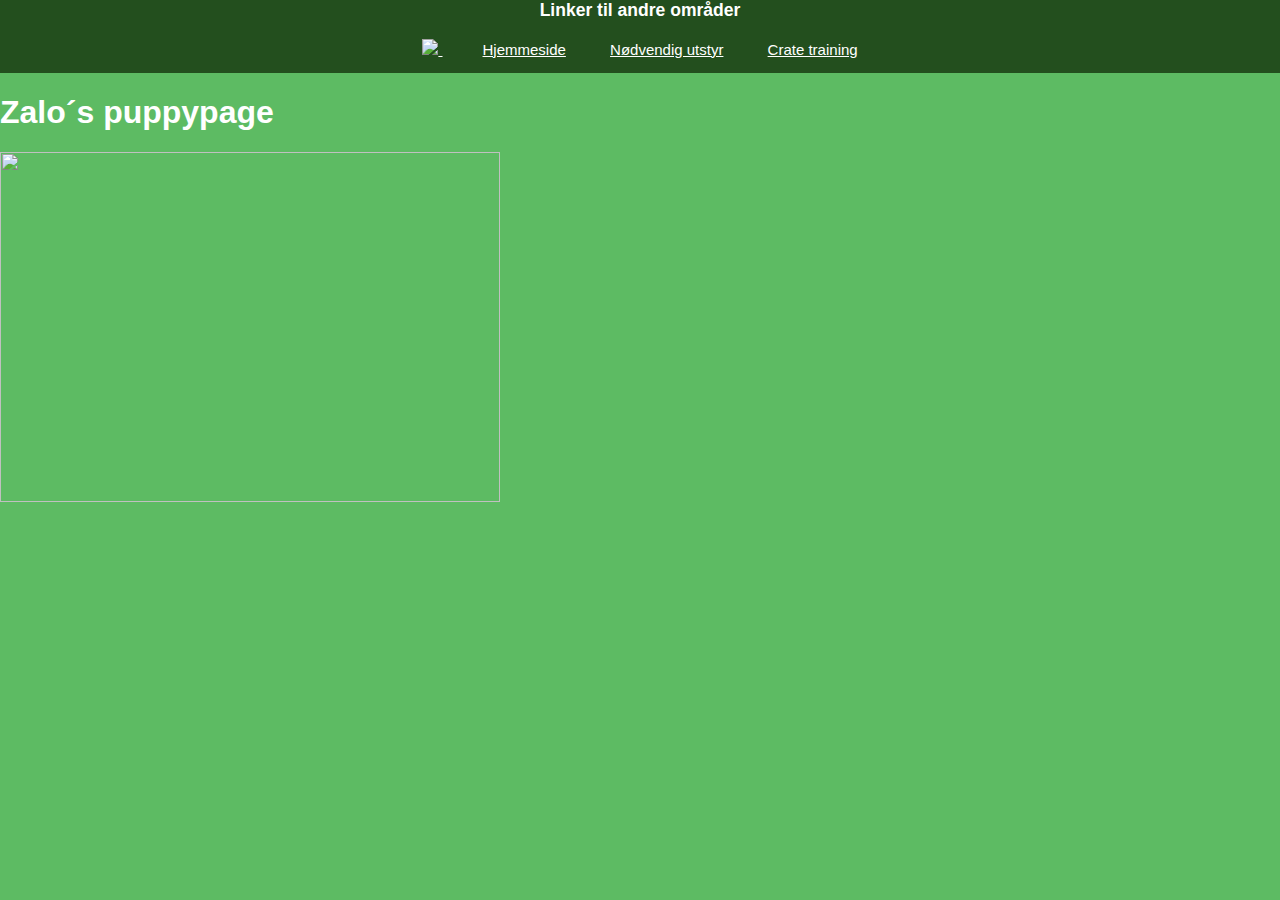
==== index.html @ c2012f87 "Prøver å legge inn bilde" ====
<html>
<head>
    <link rel="stylesheet" type="text/css" href="style.css"> 
    <title>Zalo´s puppypage</title>
</head>
<body>

    <header>
        <h3>Linker til andre områder</h3>
        <a href="index.html"> 
            <img src="file:///Users/newuser/Desktop/logo%20til%20nettside.png">
        </a>
        <a href="index.html">Hjemmeside</a>
        <a href="zpp-nødvendig_utstyr.html">Nødvendig utstyr</a>
        <a href="zpp-crate_training.html">Crate training</a>
    </header>

    <div>
        <h1 style="color: white;">Zalo´s puppypage</h1>
        <img src="https://images.finncdn.no/dynamic/1600w/2019/12/vertical-5/01/5/164/560/625_403754310.jpg" width="500" height="350">
    </div>


</body>
</html>
---- style.css ----
body{
    background-color: #5DBB63;
    font-family: 'Segoe UI', Tahoma, Geneva, Verdana, sans-serif;
    margin: 0;
}

header{
    background-color: #234F1E;
    color: white;
    text-align: center;
    font-size: 15px;
    width: 100%;
    display: block;
    padding-bottom: 15px;

}

a{
    color: white; 
    font-size: 15px;
    margin: 20px;
    
}
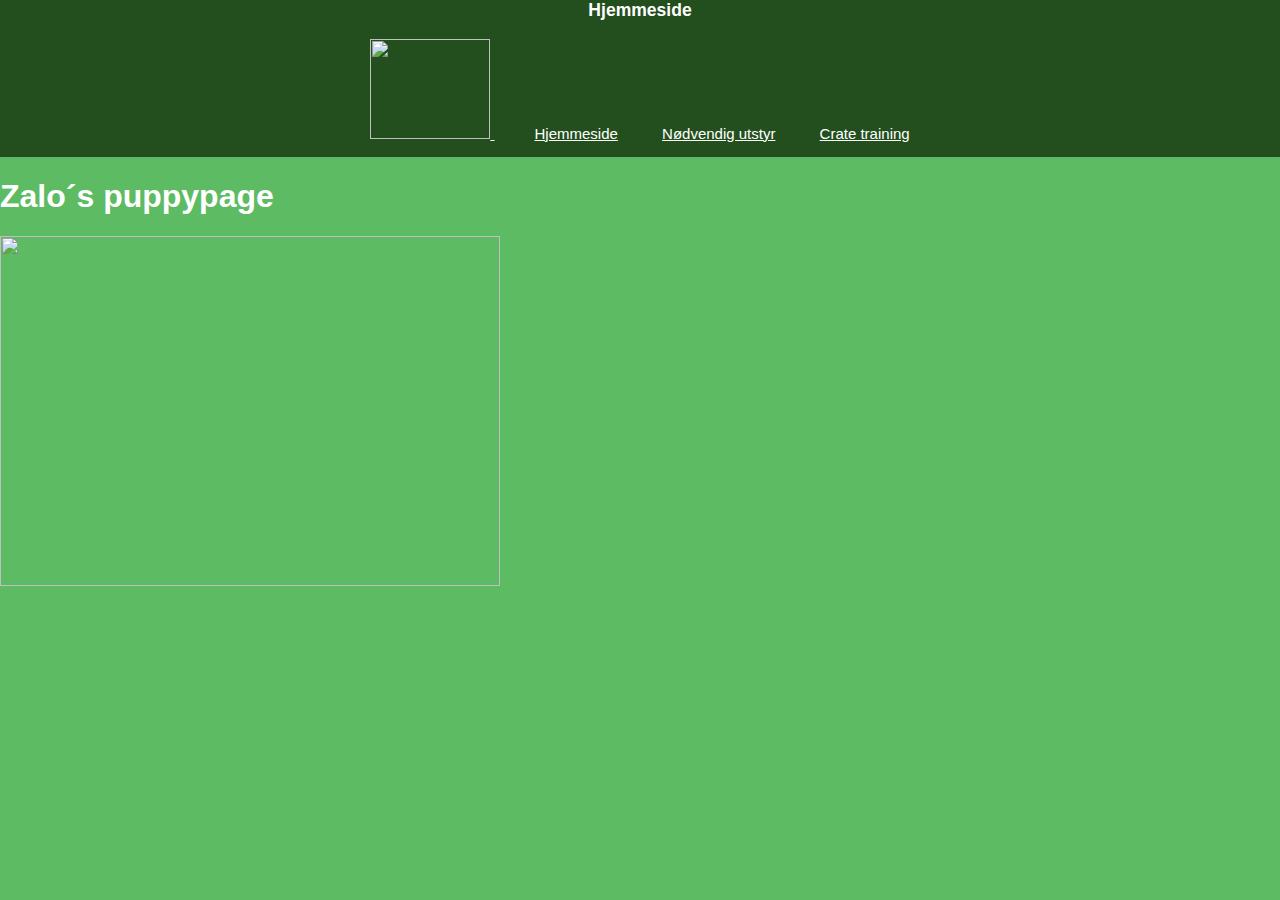
==== commit 25b058e5: "La inn bilde æææ" ====
--- a/index.html
+++ b/index.html
@@ -6,9 +6,9 @@
 <body>
 
     <header>
-        <h3>Linker til andre områder</h3>
-        <a href="index.html"> 
-            <img src="file:///Users/newuser/Desktop/logo%20til%20nettside.png">
+        <h3>Hjemmeside</h3>
+        <a href="index.html" id="logo"> 
+            <img src="https://steemitimages.com/DQmeSKPRZzNPik5DLnrH4jY95iAZy3RKAWW1ikL1tnV2SnH/Boder%20Collie.png" width="120" height="100" >
         </a>
         <a href="index.html">Hjemmeside</a>
         <a href="zpp-nødvendig_utstyr.html">Nødvendig utstyr</a>
--- a/style.css
+++ b/style.css
@@ -15,6 +15,10 @@
 
 }
 
+#logo{
+    text-align: left;
+}
+
 a{
     color: white; 
     font-size: 15px;
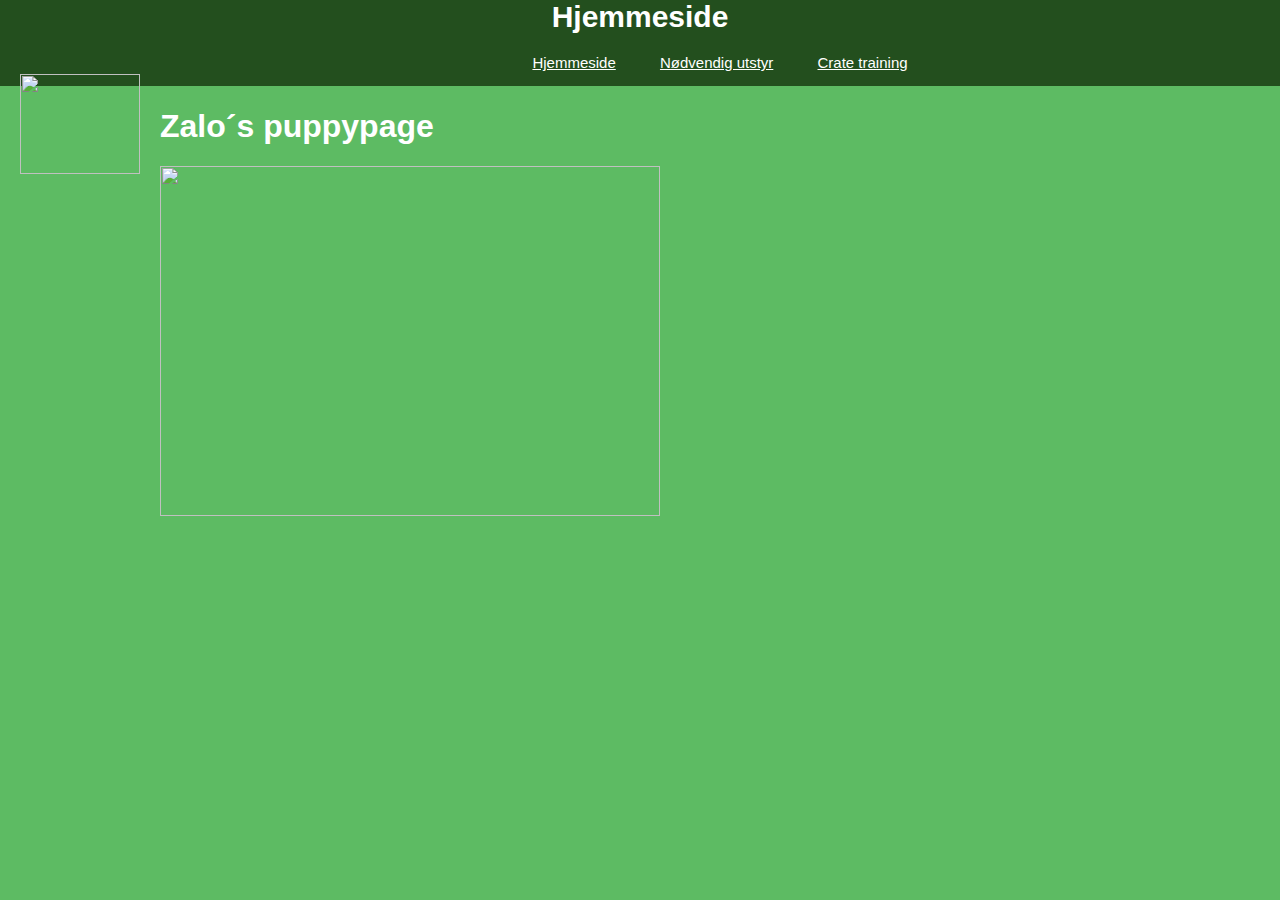
==== commit 2d7f5678: "idkass" ====
--- a/index.html
+++ b/index.html
@@ -6,7 +6,7 @@
 <body>
 
     <header>
-        <h3>Hjemmeside</h3>
+        <h1>Hjemmeside</h1>
         <a href="index.html" id="logo"> 
             <img src="https://steemitimages.com/DQmeSKPRZzNPik5DLnrH4jY95iAZy3RKAWW1ikL1tnV2SnH/Boder%20Collie.png" width="120" height="100" >
         </a>
@@ -15,8 +15,8 @@
         <a href="zpp-crate_training.html">Crate training</a>
     </header>
 
-    <div>
-        <h1 style="color: white;">Zalo´s puppypage</h1>
+    <div id=hoveds>
+        <h1>Zalo´s puppypage</h1>
         <img src="https://images.finncdn.no/dynamic/1600w/2019/12/vertical-5/01/5/164/560/625_403754310.jpg" width="500" height="350">
     </div>
 
--- a/style.css
+++ b/style.css
@@ -15,8 +15,12 @@
 
 }
 
+#hoveds{
+    color:white;
+}
+
 #logo{
-    text-align: left;
+    float: left;
 }
 
 a{
@@ -24,4 +28,14 @@
     font-size: 15px;
     margin: 20px;
     
+}
+
+#hovedinfo{
+    color: white;
+    margin-left: 100px;
+    margin-right: 100px;
+}
+
+#lskål{
+    float: right;
 }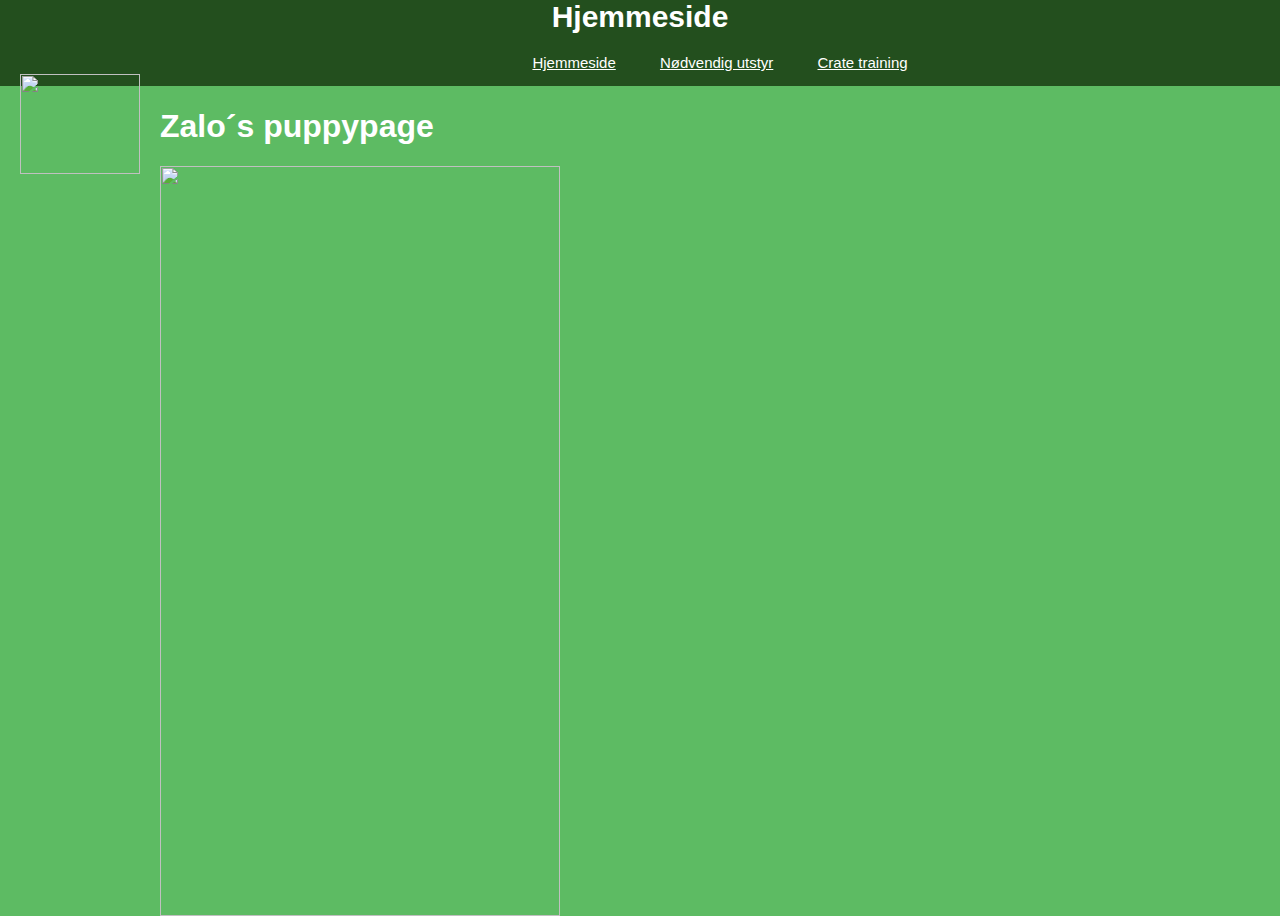
==== commit 061c5ab8: "picture change" ====
--- a/index.html
+++ b/index.html
@@ -17,7 +17,7 @@
 
     <div id=hoveds>
         <h1>Zalo´s puppypage</h1>
-        <img src="https://images.finncdn.no/dynamic/1600w/2019/12/vertical-5/01/5/164/560/625_403754310.jpg" width="500" height="350">
+        <img src="https://scontent.fosl1-1.fna.fbcdn.net/v/t1.15752-9/79382432_451325468866466_8334090322254495744_n.png?_nc_cat=101&_nc_ohc=ajKVG55HyyMAQlpAaevlFxS8uMHXyiJ0-xpsiyy4-xRV8Km9SQ3kal2DA&_nc_ht=scontent.fosl1-1.fna&oh=cf7eb439ed3c74217ac33fd724676c7a&oe=5E696CF7" width="400" height="750">
     </div>
 
 
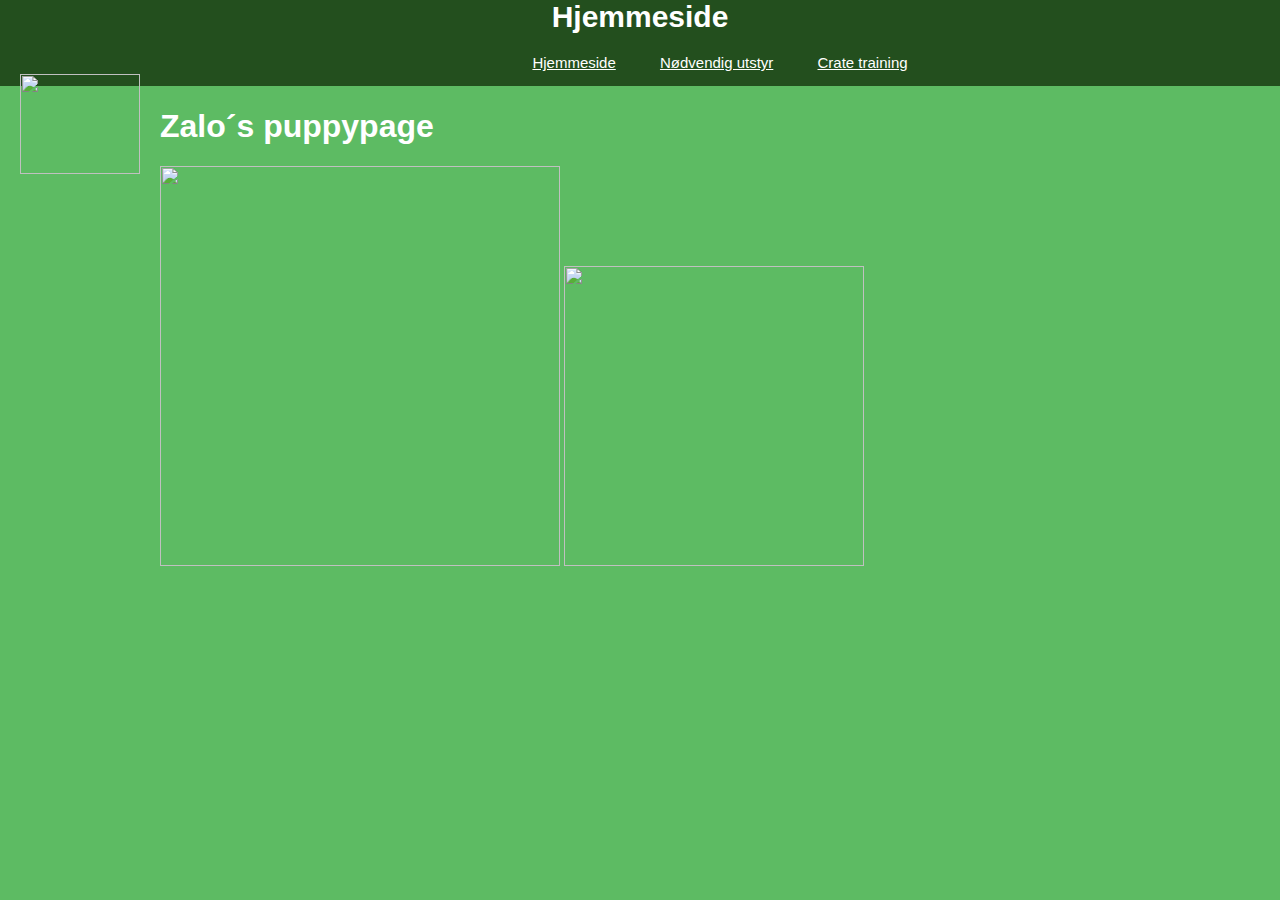
==== commit 55fdd469: "nødvendig utstyr" ====
--- a/index.html
+++ b/index.html
@@ -17,7 +17,11 @@
 
     <div id=hoveds>
         <h1>Zalo´s puppypage</h1>
-        <img src="https://scontent.fosl1-1.fna.fbcdn.net/v/t1.15752-9/79382432_451325468866466_8334090322254495744_n.png?_nc_cat=101&_nc_ohc=ajKVG55HyyMAQlpAaevlFxS8uMHXyiJ0-xpsiyy4-xRV8Km9SQ3kal2DA&_nc_ht=scontent.fosl1-1.fna&oh=cf7eb439ed3c74217ac33fd724676c7a&oe=5E696CF7" width="400" height="750">
+        <img src="https://images.finncdn.no/dynamic/1600w/2019/12/vertical-5/01/5/164/560/625_403754310.jpg" width="400">
+        <img src="https://scontent.fosl4-2.fna.fbcdn.net/v/t1.15752-9/79382432_451325468866466_8334090322254495744_n.png?_nc_cat=101&_nc_ohc=Y8UC1ijvad8AQllAaoXhOhK5q4CE6KxqTruw-7qOxBnWyFgCTBQTmdatg&_nc_ht=scontent.fosl4-2.fna&oh=b2c3c7d6dfaa79ac850db559b1c1bea0&oe=5E696CF7" width="300">
+        
+        
+        
     </div>
 
 
--- a/style.css
+++ b/style.css
@@ -38,4 +38,8 @@
 
 #lskål{
     float: right;
+}
+
+#hbur{
+    float: right;
 }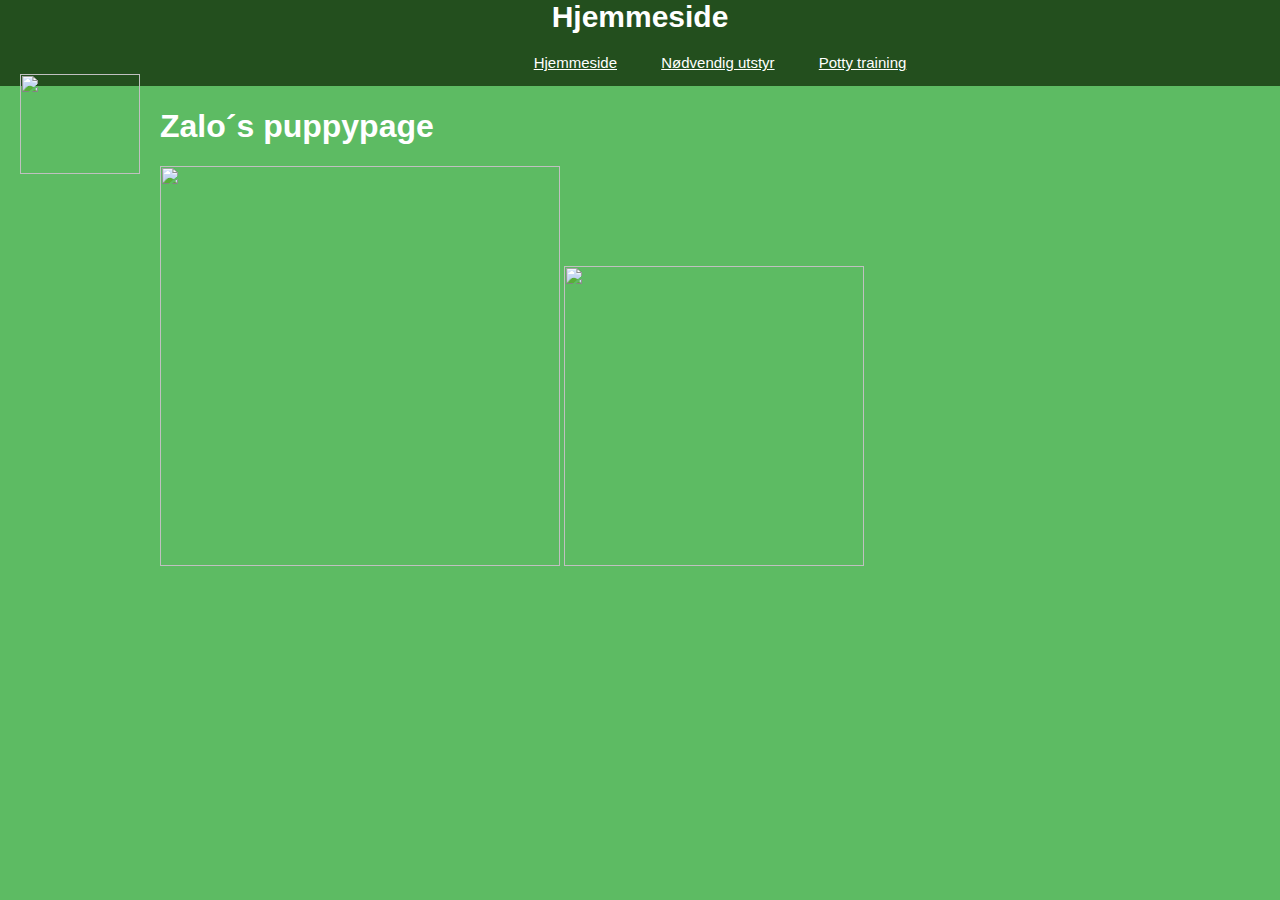
==== commit 0bb87dd9: "j" ====
--- a/index.html
+++ b/index.html
@@ -12,7 +12,7 @@
         </a>
         <a href="index.html">Hjemmeside</a>
         <a href="zpp-nødvendig_utstyr.html">Nødvendig utstyr</a>
-        <a href="zpp-crate_training.html">Crate training</a>
+        <a href="zpp-crate_training.html">Potty training</a>
     </header>
 
     <div id=hoveds>
--- a/style.css
+++ b/style.css
@@ -42,4 +42,12 @@
 
 #hbur{
     float: right;
+}
+
+#hogb{
+    float: right;
+}
+
+#tleke{
+    float: right;
 }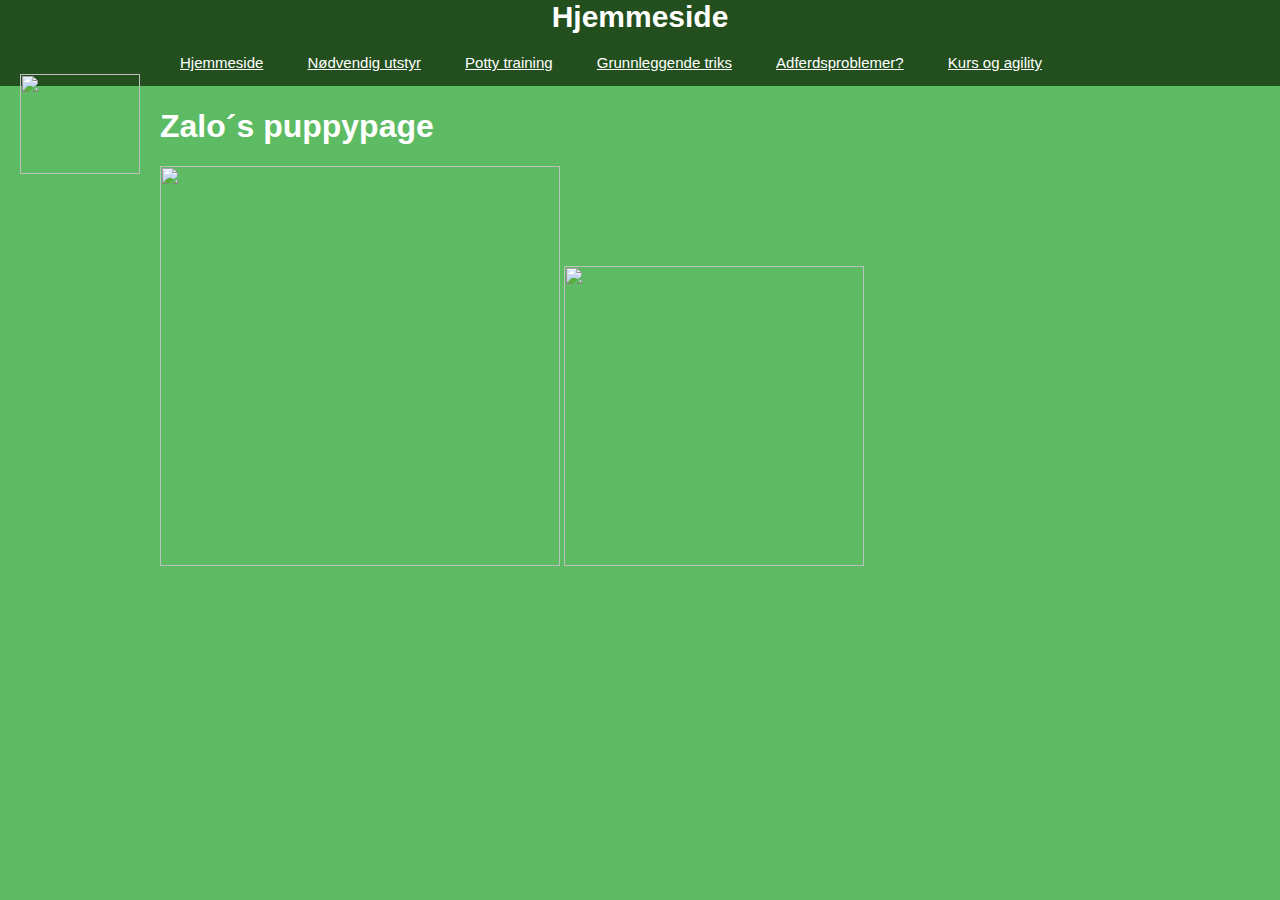
==== commit db84b68b: "alle i header er nå inneee" ====
--- a/index.html
+++ b/index.html
@@ -6,13 +6,16 @@
 <body>
 
     <header>
-        <h1>Hjemmeside</h1>
+        <h1 id="hjemmeside">Hjemmeside</h1>
         <a href="index.html" id="logo"> 
             <img src="https://steemitimages.com/DQmeSKPRZzNPik5DLnrH4jY95iAZy3RKAWW1ikL1tnV2SnH/Boder%20Collie.png" width="120" height="100" >
         </a>
         <a href="index.html">Hjemmeside</a>
         <a href="zpp-nødvendig_utstyr.html">Nødvendig utstyr</a>
-        <a href="zpp-crate_training.html">Potty training</a>
+        <a href="zpp-potty_training.html">Potty training</a>
+        <a href="zpp-grunnleggende_triks.html">Grunnleggende triks</a>
+        <a href="zpp-adferdsproblemer.html">Adferdsproblemer?</a>
+        <a href="zpp-kurs:agility.html">Kurs og agility</a>
     </header>
 
     <div id=hoveds>
--- a/style.css
+++ b/style.css
@@ -7,12 +7,16 @@
 header{
     background-color: #234F1E;
     color: white;
-    text-align: center;
+    text-align: left;
     font-size: 15px;
     width: 100%;
     display: block;
     padding-bottom: 15px;
 
+}
+
+#hjemmeside{
+    text-align: center;
 }
 
 #hoveds{
@@ -38,16 +42,25 @@
 
 #lskål{
     float: right;
+    width: 80px;
 }
 
 #hbur{
     float: right;
+    width: 100px;
 }
 
 #hogb{
     float: right;
+    width: 100px;
 }
 
 #tleke{
     float: right;
+    width: 100px;
+}
+
+#stell{
+    float: right;
+    width: 200px;
 }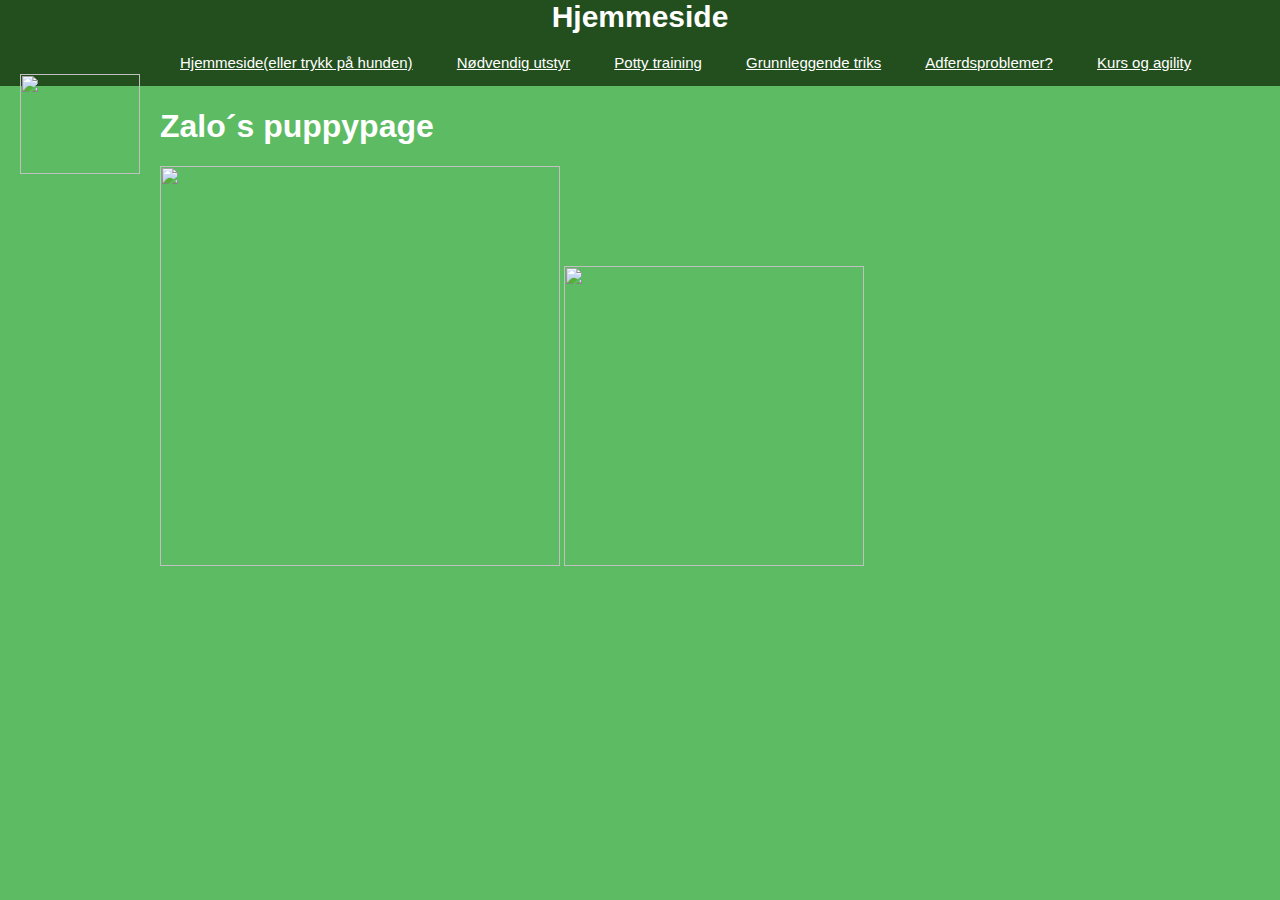
==== commit dc47b788: "mye" ====
--- a/index.html
+++ b/index.html
@@ -10,12 +10,12 @@
         <a href="index.html" id="logo"> 
             <img src="https://steemitimages.com/DQmeSKPRZzNPik5DLnrH4jY95iAZy3RKAWW1ikL1tnV2SnH/Boder%20Collie.png" width="120" height="100" >
         </a>
-        <a href="index.html">Hjemmeside</a>
+        <a href="index.html">Hjemmeside(eller trykk på hunden)</a>
         <a href="zpp-nødvendig_utstyr.html">Nødvendig utstyr</a>
         <a href="zpp-potty_training.html">Potty training</a>
         <a href="zpp-grunnleggende_triks.html">Grunnleggende triks</a>
         <a href="zpp-adferdsproblemer.html">Adferdsproblemer?</a>
-        <a href="zpp-kurs:agility.html">Kurs og agility</a>
+        <a href="zpp-kurs_agility.html">Kurs og agility</a>
     </header>
 
     <div id=hoveds>
